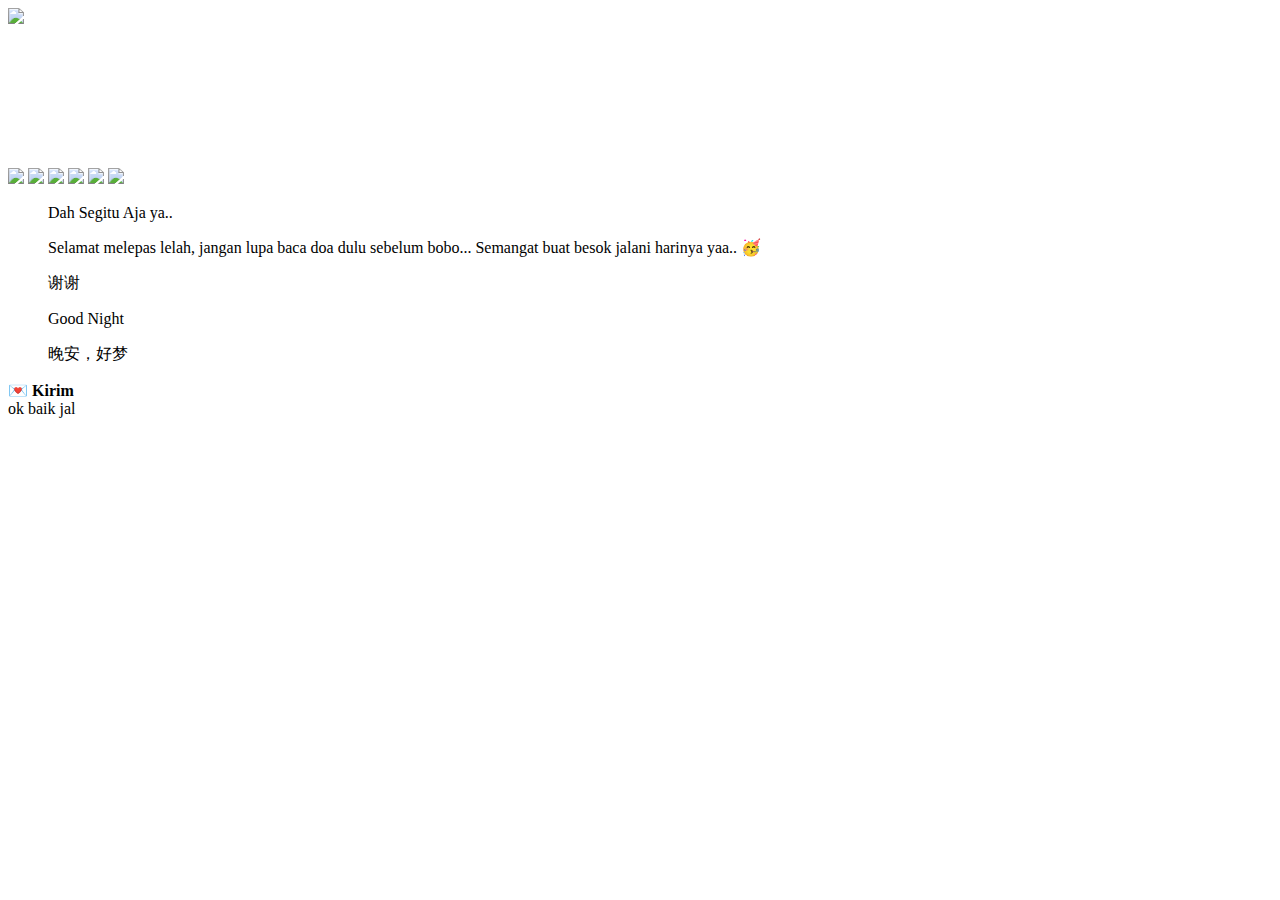
==== index.html @ 0e7ab94f "Update index.html" ====
<html><meta charset='UTF-8'/>
<meta content='width=device-width, initial-scale=1, user-scalable=1, minimum-scale=1, maximum-scale=5' name='viewport'/>
<meta content='IE=edge' http-equiv='X-UA-Compatible'/>
  
<link rel="preconnect" href="https://fonts.googleapis.com">
<link rel="preconnect" href="https://fonts.gstatic.com" crossorigin>
<link href="https://fonts.googleapis.com/css2?family=Work+Sans:wght@400;700&display=swap" rel="stylesheet">
<link href="https://fonts.googleapis.com/css2?family=Ubuntu:wght@400;700&display=swap" rel="stylesheet">
<link href="https://fonts.googleapis.com/css2?family=Dancing+Script&display=swap" rel="stylesheet">
  
<script src="https://cdn.jsdelivr.net/npm/sweetalert2@11.0.19/dist/sweetalert2.all.min.js"></script>
<script src="https://kit.fontawesome.com/4f3ce16e3e.js" crossorigin="anonymous"></script>
<link href="https://feeldreams.github.io/night/style.css" rel="stylesheet" type="text/css" />

<head>
<title>alooo 雪莉</title>
</head>
<body>
	
   <div id="bodyblur">
     <!-- Wallpaper -->
     <img src="https://feeldreams.github.io/nightin.jpeg" id="wallpaper"/>
     <div id="beneranblur"></div>
   </div>
   
   <div id='Content'>
     <div class="kumpulanstiker">
         <!-- Stiker untuk Konten -->
         <img src="https://feeldreams.github.io/pusn.gif" id="stiker1"/>
         <img src="https://feeldreams.github.io/bunga.gif" id="stiker2"/>
         <img src="https://feeldreams.github.io/mndkat.gif" id="stiker3"/>
         <img src="https://feeldreams.github.io/smprt.gif" id="stiker4"/>
         <img src="https://feeldreams.github.io/ngumpet.gif" id="stiker5"/>

         <!-- Stiker untuk Akhiran -->
         <img src="https://feeldreams.github.io/bunga.gif" id="stiker"/>
     </div>
     <p id="halo">Good Night!</p>

     <script class="sembunyi">
       async function pesanAwal() {
          await swalst.fire({
            title: 'Aloo sherlyyy 雪莉 ',
            imageUrl: '' + stiker1.src,
         });   	
         await swalst.fire({
            title: 'Aku Cuma Mau Bilang',
            imageUrl: '' + stiker2.src,
         });
         await swalst.fire({
            title: 'Good Night ya! ',
            imageUrl: '' + stiker3.src,
         });
         await swalst.fire({
            title: 'Gabole Tidur Malem² 😡',
            imageUrl: '' + stiker4.src,
         });
         await swalst.fire({
            title: 'biar ga capee 🥺',
            imageUrl: '' + stiker5.src,
         });
         mulaikonten();
       }

       // Memulai pesan awal saat halaman dimuat
       window.onload = pesanAwal;
     </script>
     
     <div><blockquote id='bq'>
       <!-- Konten Pembukaan -->
       <p id="kalimat">Dah Segitu Aja ya..      </p>
       <p id="kalimat2">Selamat melepas lelah, jangan lupa baca doa dulu sebelum bobo... Semangat buat besok jalani harinya yaa.. 🥳</p>
       <p id="kalimatbawah">谢谢</p> 
       <p id="kalimatbawah2" class="sembunyi">Good Night</p> 
       <p id="kalimatbawah3" class="sembunyi">晚安，好梦</p> 
     </blockquote></div>

     <!-- Tombol Multifungsi -->
     <div id="Tombol">
       <a onClick="multifungsi()">
         <b id="tmbl">💌 Kirim</b>
       </a>
     </div>
     
     <!-- Pesan yang dikirim ke WhatsApp -->
     <span id="pesanWA" class="sembunyi">ok baik jal</span>
   </div>

<!-- Jangan Edit Bagian Ini -->
<script>
  ftom=0;aksift=0;ftganti=0;flag=1;flagg=1;fungsi=0;fungsiAwal=0;fungsitimer=0;vketikhalo=halo.innerHTML;
  halo.innerHTML = "";var ahalo=0,vketikhalo;pesanwhatsapp = pesanWA.innerHTML;
  Content.style = "opacity:1;margin-top:16vh;";
  
  async function menuju(){window.location = "https://api.whatsapp.com/send?phone=&text=6281230147253" + pesanwhatsapp;}

  const body = document.querySelector("body");
  const swalst = Swal.mixin({
    timer: 2300, allowOutsideClick: false, showConfirmButton: false, timerProgressBar: true, imageHeight: 90,
  });
  const swals = Swal.mixin({
    allowOutsideClick: false, cancelButtonColor: '#FF0040', imageWidth: 100, imageHeight: 100,
  });

  function createHeart() {
    const heart = document.createElement("div"); 
    heart.className = "fas fa-heart"; 
    heart.style.left = (Math.random() * 90)+"vw"; 
    heart.style.animationDuration = (Math.random()*3)+2+"s"; 
    body.appendChild(heart);
  } 
  setInterval(function() {
    var heartArr = document.querySelectorAll(".fa-heart"); 
    if (heartArr.length > 100) {
      heartArr[0].remove();
    }
  },100);
</script>
<script src="https://feeldreams.github.io/night/script.js"></script>
<!-- Sampai Sini -->
</body>
</html>
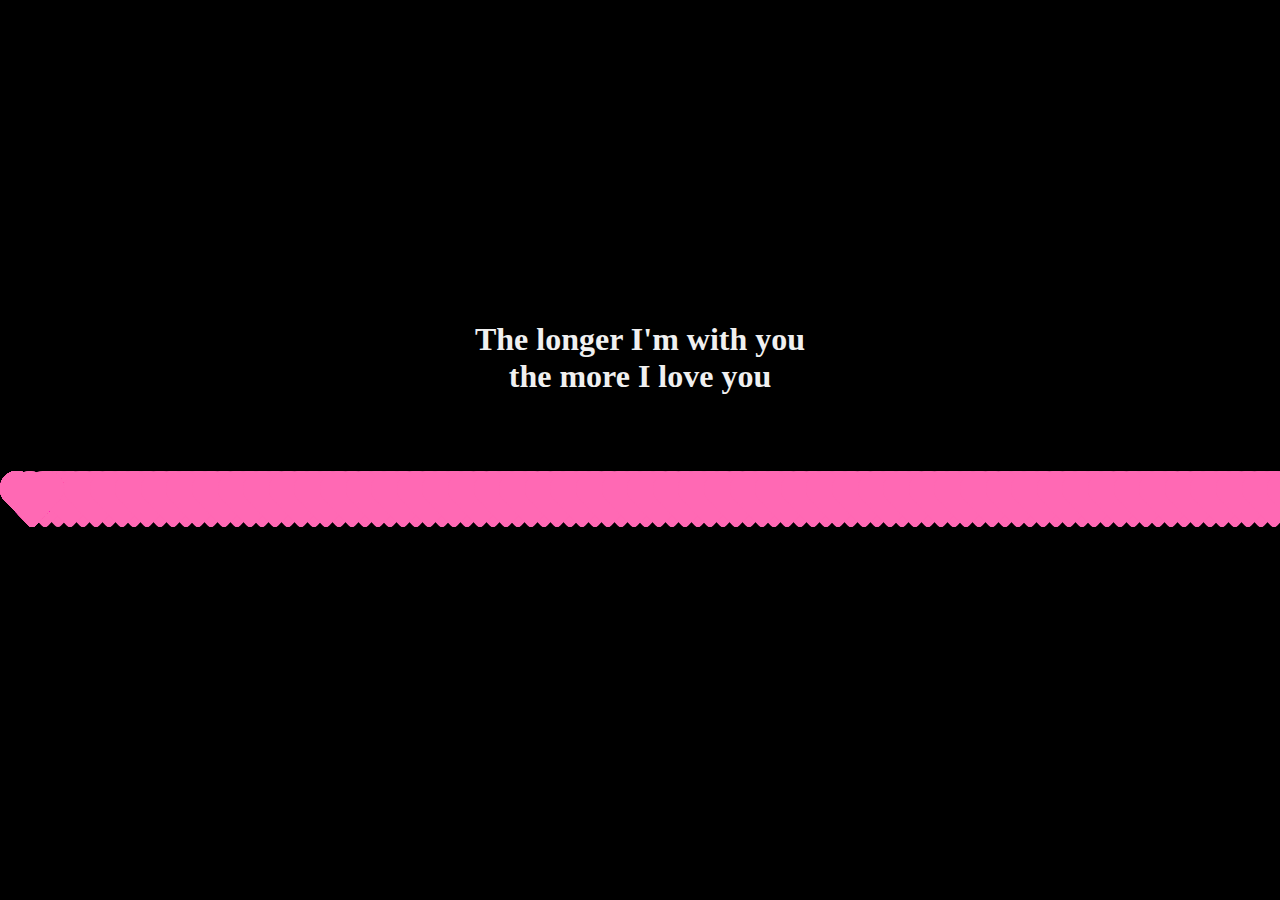
==== commit 3ba2d071: "Update index.html" ====
--- a/index.html
+++ b/index.html
@@ -1,122 +1,1334 @@
-<html><meta charset='UTF-8'/>
-<meta content='width=device-width, initial-scale=1, user-scalable=1, minimum-scale=1, maximum-scale=5' name='viewport'/>
-<meta content='IE=edge' http-equiv='X-UA-Compatible'/>
-  
-<link rel="preconnect" href="https://fonts.googleapis.com">
-<link rel="preconnect" href="https://fonts.gstatic.com" crossorigin>
-<link href="https://fonts.googleapis.com/css2?family=Work+Sans:wght@400;700&display=swap" rel="stylesheet">
-<link href="https://fonts.googleapis.com/css2?family=Ubuntu:wght@400;700&display=swap" rel="stylesheet">
-<link href="https://fonts.googleapis.com/css2?family=Dancing+Script&display=swap" rel="stylesheet">
-  
-<script src="https://cdn.jsdelivr.net/npm/sweetalert2@11.0.19/dist/sweetalert2.all.min.js"></script>
-<script src="https://kit.fontawesome.com/4f3ce16e3e.js" crossorigin="anonymous"></script>
-<link href="https://feeldreams.github.io/night/style.css" rel="stylesheet" type="text/css" />
-
-<head>
-<title>alooo 雪莉</title>
-</head>
-<body>
-	
-   <div id="bodyblur">
-     <!-- Wallpaper -->
-     <img src="https://feeldreams.github.io/nightin.jpeg" id="wallpaper"/>
-     <div id="beneranblur"></div>
-   </div>
-   
-   <div id='Content'>
-     <div class="kumpulanstiker">
-         <!-- Stiker untuk Konten -->
-         <img src="https://feeldreams.github.io/pusn.gif" id="stiker1"/>
-         <img src="https://feeldreams.github.io/bunga.gif" id="stiker2"/>
-         <img src="https://feeldreams.github.io/mndkat.gif" id="stiker3"/>
-         <img src="https://feeldreams.github.io/smprt.gif" id="stiker4"/>
-         <img src="https://feeldreams.github.io/ngumpet.gif" id="stiker5"/>
-
-         <!-- Stiker untuk Akhiran -->
-         <img src="https://feeldreams.github.io/bunga.gif" id="stiker"/>
-     </div>
-     <p id="halo">Good Night!</p>
-
-     <script class="sembunyi">
-       async function pesanAwal() {
-          await swalst.fire({
-            title: 'Aloo sherlyyy 雪莉 ',
-            imageUrl: '' + stiker1.src,
-         });   	
-         await swalst.fire({
-            title: 'Aku Cuma Mau Bilang',
-            imageUrl: '' + stiker2.src,
-         });
-         await swalst.fire({
-            title: 'Good Night ya! ',
-            imageUrl: '' + stiker3.src,
-         });
-         await swalst.fire({
-            title: 'Gabole Tidur Malem² 😡',
-            imageUrl: '' + stiker4.src,
-         });
-         await swalst.fire({
-            title: 'biar ga capee 🥺',
-            imageUrl: '' + stiker5.src,
-         });
-         mulaikonten();
-       }
-
-       // Memulai pesan awal saat halaman dimuat
-       window.onload = pesanAwal;
-     </script>
-     
-     <div><blockquote id='bq'>
-       <!-- Konten Pembukaan -->
-       <p id="kalimat">Dah Segitu Aja ya..      </p>
-       <p id="kalimat2">Selamat melepas lelah, jangan lupa baca doa dulu sebelum bobo... Semangat buat besok jalani harinya yaa.. 🥳</p>
-       <p id="kalimatbawah">谢谢</p> 
-       <p id="kalimatbawah2" class="sembunyi">Good Night</p> 
-       <p id="kalimatbawah3" class="sembunyi">晚安，好梦</p> 
-     </blockquote></div>
-
-     <!-- Tombol Multifungsi -->
-     <div id="Tombol">
-       <a onClick="multifungsi()">
-         <b id="tmbl">💌 Kirim</b>
-       </a>
-     </div>
-     
-     <!-- Pesan yang dikirim ke WhatsApp -->
-     <span id="pesanWA" class="sembunyi">ok baik jal</span>
-   </div>
-
-<!-- Jangan Edit Bagian Ini -->
-<script>
-  ftom=0;aksift=0;ftganti=0;flag=1;flagg=1;fungsi=0;fungsiAwal=0;fungsitimer=0;vketikhalo=halo.innerHTML;
-  halo.innerHTML = "";var ahalo=0,vketikhalo;pesanwhatsapp = pesanWA.innerHTML;
-  Content.style = "opacity:1;margin-top:16vh;";
-  
-  async function menuju(){window.location = "https://api.whatsapp.com/send?phone=&text=6281230147253" + pesanwhatsapp;}
-
-  const body = document.querySelector("body");
-  const swalst = Swal.mixin({
-    timer: 2300, allowOutsideClick: false, showConfirmButton: false, timerProgressBar: true, imageHeight: 90,
-  });
-  const swals = Swal.mixin({
-    allowOutsideClick: false, cancelButtonColor: '#FF0040', imageWidth: 100, imageHeight: 100,
-  });
-
-  function createHeart() {
-    const heart = document.createElement("div"); 
-    heart.className = "fas fa-heart"; 
-    heart.style.left = (Math.random() * 90)+"vw"; 
-    heart.style.animationDuration = (Math.random()*3)+2+"s"; 
-    body.appendChild(heart);
-  } 
-  setInterval(function() {
-    var heartArr = document.querySelectorAll(".fa-heart"); 
-    if (heartArr.length > 100) {
-      heartArr[0].remove();
-    }
-  },100);
-</script>
-<script src="https://feeldreams.github.io/night/script.js"></script>
-<!-- Sampai Sini -->
-</body>
-</html>
+<html>
+  <head>
+    <title>Sherly Zulia Nauri</title>
+    <link
+      rel="stylesheet"
+      href="https://cdnjs.cloudflare.com/ajax/libs/font-awesome/5.15.3/css/all.min.css"
+    />
+    <link
+      href="https://fonts.googleapis.com/css2?family=Pacifico&display=swap"
+      rel="stylesheet"
+    />
+    <style>
+      body {
+        font-family: "Times New Roman";
+        background-color: #000;
+        margin: 0;
+        padding: 0;
+        overflow: hidden;
+      }
+
+      .container {
+        text-align: center;
+        padding: 50px;
+        margin-top: 250px;
+      }
+
+      h1 {
+        color: #f0f0f0;
+        font-size: 2em;
+      }
+
+      .heart {
+        color: #ff69b4;
+        font-size: 4em;
+        position: absolute;
+        animation: fly 5s linear infinite;
+      }
+
+      @keyframes fly {
+        0% {
+          transform: translateY(100vh) rotate(0deg);
+          opacity: 1;
+        }
+        100% {
+          transform: translateY(-100vh) rotate(360deg);
+          opacity: 0;
+        }
+      }
+
+      .heart:nth-child(1) {
+        left: 2%;
+        animation-duration: 4s;
+      }
+
+      .heart:nth-child(2) {
+        left: 4%;
+        animation-duration: 6s;
+      }
+
+      .heart:nth-child(3) {
+        left: 6%;
+        animation-duration: 5s;
+      }
+
+      .heart:nth-child(4) {
+        left: 8%;
+        animation-duration: 7s;
+      }
+
+      .heart:nth-child(5) {
+        left: 10%;
+        animation-duration: 3s;
+      }
+
+      .heart:nth-child(6) {
+        left: 12%;
+        animation-duration: 8s;
+      }
+
+      .heart:nth-child(7) {
+        left: 14%;
+        animation-duration: 4.5s;
+      }
+
+      .heart:nth-child(8) {
+        left: 16%;
+        animation-duration: 6.5s;
+      }
+
+      .heart:nth-child(9) {
+        left: 18%;
+        animation-duration: 5.5s;
+      }
+
+      .heart:nth-child(10) {
+        left: 20%;
+        animation-duration: 7.5s;
+      }
+
+      .heart:nth-child(11) {
+        left: 22%;
+        animation-duration: 3.5s;
+      }
+
+      .heart:nth-child(12) {
+        left: 24%;
+        animation-duration: 8.5s;
+      }
+
+      .heart:nth-child(13) {
+        left: 26%;
+        animation-duration: 4.2s;
+      }
+
+      .heart:nth-child(14) {
+        left: 28%;
+        animation-duration: 6.2s;
+      }
+
+      .heart:nth-child(15) {
+        left: 30%;
+        animation-duration: 5.2s;
+      }
+
+      .heart:nth-child(16) {
+        left: 32%;
+        animation-duration: 4.8s;
+      }
+
+      .heart:nth-child(17) {
+        left: 34%;
+        animation-duration: 6.8s;
+      }
+
+      .heart:nth-child(18) {
+        left: 36%;
+        animation-duration: 5.8s;
+      }
+
+      .heart:nth-child(19) {
+        left: 38%;
+        animation-duration: 7.8s;
+      }
+
+      .heart:nth-child(20) {
+        left: 40%;
+        animation-duration: 3.8s;
+      }
+
+      .heart:nth-child(21) {
+        left: 42%;
+        animation-duration: 8.2s;
+      }
+
+      .heart:nth-child(22) {
+        left: 44%;
+        animation-duration: 4.3s;
+      }
+
+      .heart:nth-child(23) {
+        left: 46%;
+        animation-duration: 6.3s;
+      }
+
+      .heart:nth-child(24) {
+        left: 48%;
+        animation-duration: 5.3s;
+      }
+
+      .heart:nth-child(25) {
+        left: 50%;
+        animation-duration: 7.3s;
+      }
+
+      .heart:nth-child(26) {
+        left: 52%;
+        animation-duration: 3.3s;
+      }
+
+      .heart:nth-child(27) {
+        left: 54%;
+        animation-duration: 8.3s;
+      }
+
+      .heart:nth-child(28) {
+        left: 56%;
+        animation-duration: 4.7s;
+      }
+
+      .heart:nth-child(29) {
+        left: 58%;
+        animation-duration: 6.7s;
+      }
+
+      .heart:nth-child(30) {
+        left: 60%;
+        animation-duration: 5.7s;
+      }
+
+      .heart:nth-child(31) {
+        left: 62%;
+        animation-duration: 4.1s;
+      }
+
+      .heart:nth-child(32) {
+        left: 64%;
+        animation-duration: 6.1s;
+      }
+
+      .heart:nth-child(33) {
+        left: 66%;
+        animation-duration: 5.1s;
+      }
+
+      .heart:nth-child(34) {
+        left: 68%;
+        animation-duration: 7.1s;
+      }
+
+      .heart:nth-child(35) {
+        left: 70%;
+        animation-duration: 3.1s;
+      }
+
+      .heart:nth-child(36) {
+        left: 72%;
+        animation-duration: 8.1s;
+      }
+
+      .heart:nth-child(37) {
+        left: 74%;
+        animation-duration: 4.4s;
+      }
+
+      .heart:nth-child(38) {
+        left: 76%;
+        animation-duration: 6.4s;
+      }
+
+      .heart:nth-child(39) {
+        left: 78%;
+        animation-duration: 5.4s;
+      }
+
+      .heart:nth-child(40) {
+        left: 80%;
+        animation-duration: 7.4s;
+      }
+
+      .heart:nth-child(41) {
+        left: 82%;
+        animation-duration: 3.4s;
+      }
+
+      .heart:nth-child(42) {
+        left: 84%;
+        animation-duration: 8.4s;
+      }
+
+      .heart:nth-child(43) {
+        left: 86%;
+        animation-duration: 4.6s;
+      }
+
+      .heart:nth-child(44) {
+        left: 88%;
+        animation-duration: 6.6s;
+      }
+
+      .heart:nth-child(45) {
+        left: 90%;
+        animation-duration: 5.6s;
+      }
+
+      .heart:nth-child(46) {
+        left: 92%;
+        animation-duration: 7.6s;
+      }
+
+      .heart:nth-child(47) {
+        left: 94%;
+        animation-duration: 3.6s;
+      }
+
+      .heart:nth-child(48) {
+        left: 96%;
+        animation-duration: 8.6s;
+      }
+
+      .heart:nth-child(49) {
+        left: 98%;
+        animation-duration: 4.9s;
+      }
+
+      .heart:nth-child(50) {
+        left: 100%;
+        animation-duration: 6.9s;
+      }
+
+      .heart:nth-child(51) {
+        left: 1%;
+        animation-duration: 4.1s;
+      }
+
+      .heart:nth-child(52) {
+        left: 3%;
+        animation-duration: 6.1s;
+      }
+
+      .heart:nth-child(53) {
+        left: 5%;
+        animation-duration: 5.1s;
+      }
+
+      .heart:nth-child(54) {
+        left: 7%;
+        animation-duration: 7.1s;
+      }
+
+      .heart:nth-child(55) {
+        left: 9%;
+        animation-duration: 3.1s;
+      }
+
+      .heart:nth-child(56) {
+        left: 11%;
+        animation-duration: 8.1s;
+      }
+
+      .heart:nth-child(57) {
+        left: 13%;
+        animation-duration: 4.4s;
+      }
+
+      .heart:nth-child(58) {
+        left: 15%;
+        animation-duration: 6.4s;
+      }
+
+      .heart:nth-child(59) {
+        left: 17%;
+        animation-duration: 5.4s;
+      }
+
+      .heart:nth-child(60) {
+        left: 19%;
+        animation-duration: 7.4s;
+      }
+
+      .heart:nth-child(61) {
+        left: 21%;
+        animation-duration: 3.4s;
+      }
+
+      .heart:nth-child(62) {
+        left: 23%;
+        animation-duration: 8.4s;
+      }
+
+      .heart:nth-child(63) {
+        left: 25%;
+        animation-duration: 4.6s;
+      }
+
+      .heart:nth-child(64) {
+        left: 27%;
+        animation-duration: 6.6s;
+      }
+
+      .heart:nth-child(65) {
+        left: 29%;
+        animation-duration: 5.6s;
+      }
+
+      .heart:nth-child(66) {
+        left: 31%;
+        animation-duration: 7.6s;
+      }
+
+      .heart:nth-child(67) {
+        left: 33%;
+        animation-duration: 3.6s;
+      }
+
+      .heart:nth-child(68) {
+        left: 35%;
+        animation-duration: 8.6s;
+      }
+
+      .heart:nth-child(69) {
+        left: 37%;
+        animation-duration: 4.9s;
+      }
+
+      .heart:nth-child(70) {
+        left: 39%;
+        animation-duration: 6.9s;
+      }
+
+      .heart:nth-child(71) {
+        left: 41%;
+        animation-duration: 4.1s;
+      }
+
+      .heart:nth-child(72) {
+        left: 43%;
+        animation-duration: 6.1s;
+      }
+
+      .heart:nth-child(73) {
+        left: 45%;
+        animation-duration: 5.1s;
+      }
+
+      .heart:nth-child(74) {
+        left: 47%;
+        animation-duration: 7.1s;
+      }
+
+      .heart:nth-child(75) {
+        left: 49%;
+        animation-duration: 3.1s;
+      }
+
+      .heart:nth-child(76) {
+        left: 51%;
+        animation-duration: 8.1s;
+      }
+
+      .heart:nth-child(77) {
+        left: 53%;
+        animation-duration: 4.4s;
+      }
+
+      .heart:nth-child(78) {
+        left: 55%;
+        animation-duration: 6.4s;
+      }
+
+      .heart:nth-child(79) {
+        left: 57%;
+        animation-duration: 5.4s;
+      }
+
+      .heart:nth-child(80) {
+        left: 59%;
+        animation-duration: 7.4s;
+      }
+
+      .heart:nth-child(81) {
+        left: 61%;
+        animation-duration: 3.4s;
+      }
+
+      .heart:nth-child(82) {
+        left: 63%;
+        animation-duration: 8.4s;
+      }
+
+      .heart:nth-child(83) {
+        left: 65%;
+        animation-duration: 4.6s;
+      }
+
+      .heart:nth-child(84) {
+        left: 67%;
+        animation-duration: 6.6s;
+      }
+
+      .heart:nth-child(85) {
+        left: 69%;
+        animation-duration: 5.6s;
+      }
+
+      .heart:nth-child(86) {
+        left: 71%;
+        animation-duration: 7.6s;
+      }
+
+      .heart:nth-child(87) {
+        left: 73%;
+        animation-duration: 3.6s;
+      }
+
+      .heart:nth-child(88) {
+        left: 75%;
+        animation-duration: 8.6s;
+      }
+
+      .heart:nth-child(89) {
+        left: 77%;
+        animation-duration: 4.9s;
+      }
+
+      .heart:nth-child(90) {
+        left: 79%;
+        animation-duration: 6.9s;
+      }
+
+      .heart:nth-child(91) {
+        left: 81%;
+        animation-duration: 4.1s;
+      }
+
+      .heart:nth-child(92) {
+        left: 83%;
+        animation-duration: 6.1s;
+      }
+
+      .heart:nth-child(93) {
+        left: 85%;
+        animation-duration: 5.1s;
+      }
+
+      .heart:nth-child(94) {
+        left: 87%;
+        animation-duration: 7.1s;
+      }
+
+      .heart:nth-child(95) {
+        left: 89%;
+        animation-duration: 3.1s;
+      }
+
+      .heart:nth-child(96) {
+        left: 91%;
+        animation-duration: 8.1s;
+      }
+
+      .heart:nth-child(97) {
+        left: 93%;
+        animation-duration: 4.4s;
+      }
+
+      .heart:nth-child(98) {
+        left: 95%;
+        animation-duration: 6.4s;
+      }
+
+      .heart:nth-child(99) {
+        left: 97%;
+        animation-duration: 5.4s;
+      }
+
+      .heart:nth-child(100) {
+        left: 99%;
+        animation-duration: 7.4s;
+      }
+      .heart:nth-child(101) {
+        left: 2%;
+        animation-duration: 3.2s;
+      }
+
+      .heart:nth-child(102) {
+        left: 4%;
+        animation-duration: 4.5s;
+      }
+
+      .heart:nth-child(103) {
+        left: 6%;
+        animation-duration: 6.7s;
+      }
+
+      .heart:nth-child(104) {
+        left: 8%;
+        animation-duration: 5.5s;
+      }
+
+      .heart:nth-child(105) {
+        left: 10%;
+        animation-duration: 7.7s;
+      }
+
+      .heart:nth-child(106) {
+        left: 12%;
+        animation-duration: 3.7s;
+      }
+
+      .heart:nth-child(107) {
+        left: 14%;
+        animation-duration: 8.2s;
+      }
+
+      .heart:nth-child(108) {
+        left: 16%;
+        animation-duration: 4.3s;
+      }
+
+      .heart:nth-child(109) {
+        left: 18%;
+        animation-duration: 6.3s;
+      }
+
+      .heart:nth-child(110) {
+        left: 20%;
+        animation-duration: 5.3s;
+      }
+
+      .heart:nth-child(111) {
+        left: 22%;
+        animation-duration: 7.3s;
+      }
+
+      .heart:nth-child(112) {
+        left: 24%;
+        animation-duration: 3.3s;
+      }
+
+      .heart:nth-child(113) {
+        left: 26%;
+        animation-duration: 8.3s;
+      }
+
+      .heart:nth-child(114) {
+        left: 28%;
+        animation-duration: 4.8s;
+      }
+
+      .heart:nth-child(115) {
+        left: 30%;
+        animation-duration: 6.8s;
+      }
+
+      .heart:nth-child(116) {
+        left: 32%;
+        animation-duration: 5.8s;
+      }
+
+      .heart:nth-child(117) {
+        left: 34%;
+        animation-duration: 7.8s;
+      }
+
+      .heart:nth-child(118) {
+        left: 36%;
+        animation-duration: 3.8s;
+      }
+
+      .heart:nth-child(119) {
+        left: 38%;
+        animation-duration: 8.7s;
+      }
+
+      .heart:nth-child(120) {
+        left: 40%;
+        animation-duration: 4.1s;
+      }
+
+      .heart:nth-child(121) {
+        left: 42%;
+        animation-duration: 6.1s;
+      }
+
+      .heart:nth-child(122) {
+        left: 44%;
+        animation-duration: 5.1s;
+      }
+
+      .heart:nth-child(123) {
+        left: 46%;
+        animation-duration: 7.1s;
+      }
+
+      .heart:nth-child(124) {
+        left: 48%;
+        animation-duration: 3.1s;
+      }
+
+      .heart:nth-child(125) {
+        left: 50%;
+        animation-duration: 8.1s;
+      }
+
+      .heart:nth-child(126) {
+        left: 52%;
+        animation-duration: 4.4s;
+      }
+
+      .heart:nth-child(127) {
+        left: 54%;
+        animation-duration: 6.4s;
+      }
+
+      .heart:nth-child(128) {
+        left: 56%;
+        animation-duration: 5.4s;
+      }
+
+      .heart:nth-child(129) {
+        left: 58%;
+        animation-duration: 7.4s;
+      }
+
+      .heart:nth-child(130) {
+        left: 60%;
+        animation-duration: 3.4s;
+      }
+
+      .heart:nth-child(131) {
+        left: 62%;
+        animation-duration: 8.4s;
+      }
+
+      .heart:nth-child(132) {
+        left: 64%;
+        animation-duration: 4.6s;
+      }
+
+      .heart:nth-child(133) {
+        left: 66%;
+        animation-duration: 6.6s;
+      }
+
+      .heart:nth-child(134) {
+        left: 68%;
+        animation-duration: 5.6s;
+      }
+
+      .heart:nth-child(135) {
+        left: 70%;
+        animation-duration: 7.6s;
+      }
+
+      .heart:nth-child(136) {
+        left: 72%;
+        animation-duration: 3.6s;
+      }
+
+      .heart:nth-child(137) {
+        left: 74%;
+        animation-duration: 8.6s;
+      }
+
+      .heart:nth-child(138) {
+        left: 76%;
+        animation-duration: 4.9s;
+      }
+
+      .heart:nth-child(139) {
+        left: 78%;
+        animation-duration: 6.9s;
+      }
+
+      .heart:nth-child(140) {
+        left: 80%;
+        animation-duration: 5.9s;
+      }
+
+      .heart:nth-child(141) {
+        left: 82%;
+        animation-duration: 4.2s;
+      }
+
+      .heart:nth-child(142) {
+        left: 84%;
+        animation-duration: 6.2s;
+      }
+
+      .heart:nth-child(143) {
+        left: 86%;
+        animation-duration: 5.2s;
+      }
+
+      .heart:nth-child(144) {
+        left: 88%;
+        animation-duration: 7.2s;
+      }
+
+      .heart:nth-child(145) {
+        left: 90%;
+        animation-duration: 3.2s;
+      }
+
+      .heart:nth-child(146) {
+        left: 92%;
+        animation-duration: 8.2s;
+      }
+
+      .heart:nth-child(147) {
+        left: 94%;
+        animation-duration: 4.5s;
+      }
+
+      .heart:nth-child(148) {
+        left: 96%;
+        animation-duration: 6.5s;
+      }
+
+      .heart:nth-child(149) {
+        left: 98%;
+        animation-duration: 5.5s;
+      }
+
+      .heart:nth-child(150) {
+        left: 100%;
+        animation-duration: 7.5s;
+      }
+
+      .heart:nth-child(151) {
+        left: 1%;
+        animation-duration: 3.1s;
+      }
+
+      .heart:nth-child(152) {
+        left: 3%;
+        animation-duration: 8.1s;
+      }
+
+      .heart:nth-child(153) {
+        left: 5%;
+        animation-duration: 4.4s;
+      }
+
+      .heart:nth-child(154) {
+        left: 7%;
+        animation-duration: 6.4s;
+      }
+
+      .heart:nth-child(155) {
+        left: 9%;
+        animation-duration: 5.4s;
+      }
+
+      .heart:nth-child(156) {
+        left: 11%;
+        animation-duration: 7.4s;
+      }
+
+      .heart:nth-child(157) {
+        left: 13%;
+        animation-duration: 3.4s;
+      }
+
+      .heart:nth-child(158) {
+        left: 15%;
+        animation-duration: 8.4s;
+      }
+
+      .heart:nth-child(159) {
+        left: 17%;
+        animation-duration: 4.6s;
+      }
+
+      .heart:nth-child(160) {
+        left: 19%;
+        animation-duration: 6.6s;
+      }
+
+      .heart:nth-child(161) {
+        left: 21%;
+        animation-duration: 5.6s;
+      }
+
+      .heart:nth-child(162) {
+        left: 23%;
+        animation-duration: 7.6s;
+      }
+
+      .heart:nth-child(163) {
+        left: 25%;
+        animation-duration: 3.6s;
+      }
+
+      .heart:nth-child(164) {
+        left: 27%;
+        animation-duration: 8.6s;
+      }
+
+      .heart:nth-child(165) {
+        left: 29%;
+        animation-duration: 4.9s;
+      }
+
+      .heart:nth-child(166) {
+        left: 31%;
+        animation-duration: 6.9s;
+      }
+
+      .heart:nth-child(167) {
+        left: 33%;
+        animation-duration: 5.9s;
+      }
+
+      .heart:nth-child(168) {
+        left: 35%;
+        animation-duration: 7.9s;
+      }
+
+      .heart:nth-child(169) {
+        left: 37%;
+        animation-duration: 4.2s;
+      }
+
+      .heart:nth-child(170) {
+        left: 39%;
+        animation-duration: 6.2s;
+      }
+
+      .heart:nth-child(171) {
+        left: 41%;
+        animation-duration: 5.2s;
+      }
+
+      .heart:nth-child(172) {
+        left: 43%;
+        animation-duration: 7.2s;
+      }
+
+      .heart:nth-child(173) {
+        left: 45%;
+        animation-duration: 3.2s;
+      }
+
+      .heart:nth-child(174) {
+        left: 47%;
+        animation-duration: 8.2s;
+      }
+
+      .heart:nth-child(175) {
+        left: 49%;
+        animation-duration: 4.5s;
+      }
+
+      .heart:nth-child(176) {
+        left: 51%;
+        animation-duration: 6.5s;
+      }
+
+      .heart:nth-child(177) {
+        left: 53%;
+        animation-duration: 5.5s;
+      }
+
+      .heart:nth-child(178) {
+        left: 55%;
+        animation-duration: 7.5s;
+      }
+
+      .heart:nth-child(179) {
+        left: 57%;
+        animation-duration: 3.5s;
+      }
+
+      .heart:nth-child(180) {
+        left: 59%;
+        animation-duration: 8.5s;
+      }
+
+      .heart:nth-child(181) {
+        left: 61%;
+        animation-duration: 4.8s;
+      }
+
+      .heart:nth-child(182) {
+        left: 63%;
+        animation-duration: 6.8s;
+      }
+
+      .heart:nth-child(183) {
+        left: 65%;
+        animation-duration: 5.8s;
+      }
+
+      .heart:nth-child(184) {
+        left: 67%;
+        animation-duration: 7.8s;
+      }
+
+      .heart:nth-child(185) {
+        left: 69%;
+        animation-duration: 3.8s;
+      }
+
+      .heart:nth-child(186) {
+        left: 71%;
+        animation-duration: 8.8s;
+      }
+
+      .heart:nth-child(187) {
+        left: 73%;
+        animation-duration: 4.9s;
+      }
+
+      .heart:nth-child(188) {
+        left: 75%;
+        animation-duration: 6.9s;
+      }
+
+      .heart:nth-child(189) {
+        left: 77%;
+        animation-duration: 5.9s;
+      }
+
+      .heart:nth-child(190) {
+        left: 79%;
+        animation-duration: 7.9s;
+      }
+
+      .heart:nth-child(191) {
+        left: 81%;
+        animation-duration: 4.1s;
+      }
+
+      .heart:nth-child(192) {
+        left: 83%;
+        animation-duration: 6.1s;
+      }
+
+      .heart:nth-child(193) {
+        left: 85%;
+        animation-duration: 5.1s;
+      }
+
+      .heart:nth-child(194) {
+        left: 87%;
+        animation-duration: 7.1s;
+      }
+
+      .heart:nth-child(195) {
+        left: 89%;
+        animation-duration: 3.1s;
+      }
+
+      .heart:nth-child(196) {
+        left: 91%;
+        animation-duration: 8.1s;
+      }
+
+      .heart:nth-child(197) {
+        left: 93%;
+        animation-duration: 4.4s;
+      }
+
+      .heart:nth-child(198) {
+        left: 95%;
+        animation-duration: 6.4s;
+      }
+
+      .heart:nth-child(199) {
+        left: 97%;
+        animation-duration: 5.4s;
+      }
+
+      .heart:nth-child(200) {
+        left: 99%;
+        animation-duration: 7.4s;
+      }
+    </style>
+  </head>
+  <body>
+    <div class="container">
+      <h1>The longer I'm with you <br> the more I love you</h1>
+    </div>
+    <i class="fas fa-heart heart"></i>
+    <i class="fas fa-heart heart"></i>
+    <i class="fas fa-heart heart"></i>
+    <i class="fas fa-heart heart"></i>
+    <i class="fas fa-heart heart"></i>
+    <i class="fas fa-heart heart"></i>
+    <i class="fas fa-heart heart"></i>
+    <i class="fas fa-heart heart"></i>
+    <i class="fas fa-heart heart"></i>
+    <i class="fas fa-heart heart"></i>
+    <i class="fas fa-heart heart"></i>
+    <i class="fas fa-heart heart"></i>
+    <i class="fas fa-heart heart"></i>
+    <i class="fas fa-heart heart"></i>
+    <i class="fas fa-heart heart"></i>
+    <i class="fas fa-heart heart"></i>
+    <i class="fas fa-heart heart"></i>
+    <i class="fas fa-heart heart"></i>
+    <i class="fas fa-heart heart"></i>
+    <i class="fas fa-heart heart"></i>
+    <i class="fas fa-heart heart"></i>
+    <i class="fas fa-heart heart"></i>
+    <i class="fas fa-heart heart"></i>
+    <i class="fas fa-heart heart"></i>
+    <i class="fas fa-heart heart"></i>
+    <i class="fas fa-heart heart"></i>
+    <i class="fas fa-heart heart"></i>
+    <i class="fas fa-heart heart"></i>
+    <i class="fas fa-heart heart"></i>
+    <i class="fas fa-heart heart"></i>
+    <i class="fas fa-heart heart"></i>
+    <i class="fas fa-heart heart"></i>
+    <i class="fas fa-heart heart"></i>
+    <i class="fas fa-heart heart"></i>
+    <i class="fas fa-heart heart"></i>
+    <i class="fas fa-heart heart"></i>
+    <i class="fas fa-heart heart"></i>
+    <i class="fas fa-heart heart"></i>
+    <i class="fas fa-heart heart"></i>
+    <i class="fas fa-heart heart"></i>
+    <i class="fas fa-heart heart"></i>
+    <i class="fas fa-heart heart"></i>
+    <i class="fas fa-heart heart"></i>
+    <i class="fas fa-heart heart"></i>
+    <i class="fas fa-heart heart"></i>
+    <i class="fas fa-heart heart"></i>
+    <i class="fas fa-heart heart"></i>
+    <i class="fas fa-heart heart"></i>
+    <i class="fas fa-heart heart"></i>
+    <i class="fas fa-heart heart"></i>
+    <i class="fas fa-heart heart"></i>
+    <i class="fas fa-heart heart"></i>
+    <i class="fas fa-heart heart"></i>
+    <i class="fas fa-heart heart"></i>
+    <i class="fas fa-heart heart"></i>
+    <i class="fas fa-heart heart"></i>
+    <i class="fas fa-heart heart"></i>
+    <i class="fas fa-heart heart"></i>
+    <i class="fas fa-heart heart"></i>
+    <i class="fas fa-heart heart"></i>
+    <i class="fas fa-heart heart"></i>
+    <i class="fas fa-heart heart"></i>
+    <i class="fas fa-heart heart"></i>
+    <i class="fas fa-heart heart"></i>
+    <i class="fas fa-heart heart"></i>
+    <i class="fas fa-heart heart"></i>
+    <i class="fas fa-heart heart"></i>
+    <i class="fas fa-heart heart"></i>
+    <i class="fas fa-heart heart"></i>
+    <i class="fas fa-heart heart"></i>
+    <i class="fas fa-heart heart"></i>
+    <i class="fas fa-heart heart"></i>
+    <i class="fas fa-heart heart"></i>
+    <i class="fas fa-heart heart"></i>
+    <i class="fas fa-heart heart"></i>
+    <i class="fas fa-heart heart"></i>
+    <i class="fas fa-heart heart"></i>
+    <i class="fas fa-heart heart"></i>
+    <i class="fas fa-heart heart"></i>
+    <i class="fas fa-heart heart"></i>
+    <i class="fas fa-heart heart"></i>
+    <i class="fas fa-heart heart"></i>
+    <i class="fas fa-heart heart"></i>
+    <i class="fas fa-heart heart"></i>
+    <i class="fas fa-heart heart"></i>
+    <i class="fas fa-heart heart"></i>
+    <i class="fas fa-heart heart"></i>
+    <i class="fas fa-heart heart"></i>
+    <i class="fas fa-heart heart"></i>
+    <i class="fas fa-heart heart"></i>
+    <i class="fas fa-heart heart"></i>
+    <i class="fas fa-heart heart"></i>
+    <i class="fas fa-heart heart"></i>
+    <i class="fas fa-heart heart"></i>
+    <i class="fas fa-heart heart"></i>
+    <i class="fas fa-heart heart"></i>
+    <i class="fas fa-heart heart"></i>
+    <i class="fas fa-heart heart"></i>
+    <i class="fas fa-heart heart"></i>
+    <i class="fas fa-heart heart"></i>
+    <i class="fas fa-heart heart"></i>
+    <i class="fas fa-heart heart"></i>
+    <i class="fas fa-heart heart"></i>
+    <i class="fas fa-heart heart"></i>
+    <i class="fas fa-heart heart"></i>
+    <i class="fas fa-heart heart"></i>
+    <i class="fas fa-heart heart"></i>
+    <i class="fas fa-heart heart"></i>
+    <i class="fas fa-heart heart"></i>
+    <i class="fas fa-heart heart"></i>
+    <i class="fas fa-heart heart"></i>
+    <i class="fas fa-heart heart"></i>
+    <i class="fas fa-heart heart"></i>
+    <i class="fas fa-heart heart"></i>
+    <i class="fas fa-heart heart"></i>
+    <i class="fas fa-heart heart"></i>
+    <i class="fas fa-heart heart"></i>
+    <i class="fas fa-heart heart"></i>
+    <i class="fas fa-heart heart"></i>
+    <i class="fas fa-heart heart"></i>
+    <i class="fas fa-heart heart"></i>
+    <i class="fas fa-heart heart"></i>
+    <i class="fas fa-heart heart"></i>
+    <i class="fas fa-heart heart"></i>
+    <i class="fas fa-heart heart"></i>
+    <i class="fas fa-heart heart"></i>
+    <i class="fas fa-heart heart"></i>
+    <i class="fas fa-heart heart"></i>
+    <i class="fas fa-heart heart"></i>
+    <i class="fas fa-heart heart"></i>
+    <i class="fas fa-heart heart"></i>
+    <i class="fas fa-heart heart"></i>
+    <i class="fas fa-heart heart"></i>
+    <i class="fas fa-heart heart"></i>
+    <i class="fas fa-heart heart"></i>
+    <i class="fas fa-heart heart"></i>
+    <i class="fas fa-heart heart"></i>
+    <i class="fas fa-heart heart"></i>
+    <i class="fas fa-heart heart"></i>
+    <i class="fas fa-heart heart"></i>
+    <i class="fas fa-heart heart"></i>
+    <i class="fas fa-heart heart"></i>
+    <i class="fas fa-heart heart"></i>
+    <i class="fas fa-heart heart"></i>
+    <i class="fas fa-heart heart"></i>
+    <i class="fas fa-heart heart"></i>
+    <i class="fas fa-heart heart"></i>
+    <i class="fas fa-heart heart"></i>
+    <i class="fas fa-heart heart"></i>
+    <i class="fas fa-heart heart"></i>
+    <i class="fas fa-heart heart"></i>
+    <i class="fas fa-heart heart"></i>
+    <i class="fas fa-heart heart"></i>
+    <i class="fas fa-heart heart"></i>
+    <i class="fas fa-heart heart"></i>
+    <i class="fas fa-heart heart"></i>
+    <i class="fas fa-heart heart"></i>
+    <i class="fas fa-heart heart"></i>
+    <i class="fas fa-heart heart"></i>
+    <i class="fas fa-heart heart"></i>
+    <i class="fas fa-heart heart"></i>
+    <i class="fas fa-heart heart"></i>
+    <i class="fas fa-heart heart"></i>
+    <i class="fas fa-heart heart"></i>
+    <i class="fas fa-heart heart"></i>
+    <i class="fas fa-heart heart"></i>
+    <i class="fas fa-heart heart"></i>
+    <i class="fas fa-heart heart"></i>
+    <i class="fas fa-heart heart"></i>
+    <i class="fas fa-heart heart"></i>
+    <i class="fas fa-heart heart"></i>
+    <i class="fas fa-heart heart"></i>
+    <i class="fas fa-heart heart"></i>
+    <i class="fas fa-heart heart"></i>
+    <i class="fas fa-heart heart"></i>
+    <i class="fas fa-heart heart"></i>
+    <i class="fas fa-heart heart"></i>
+    <i class="fas fa-heart heart"></i>
+    <i class="fas fa-heart heart"></i>
+    <i class="fas fa-heart heart"></i>
+    <i class="fas fa-heart heart"></i>
+    <i class="fas fa-heart heart"></i>
+    <i class="fas fa-heart heart"></i>
+    <i class="fas fa-heart heart"></i>
+    <i class="fas fa-heart heart"></i>
+    <i class="fas fa-heart heart"></i>
+    <i class="fas fa-heart heart"></i>
+    <i class="fas fa-heart heart"></i>
+    <i class="fas fa-heart heart"></i>
+    <i class="fas fa-heart heart"></i>
+    <i class="fas fa-heart heart"></i>
+    <i class="fas fa-heart heart"></i>
+    <i class="fas fa-heart heart"></i>
+    <i class="fas fa-heart heart"></i>
+    <i class="fas fa-heart heart"></i>
+    <i class="fas fa-heart heart"></i>
+    <i class="fas fa-heart heart"></i>
+    <i class="fas fa-heart heart"></i>
+    <i class="fas fa-heart heart"></i>
+    <i class="fas fa-heart heart"></i>
+    <i class="fas fa-heart heart"></i>
+    <i class="fas fa-heart heart"></i>
+    <i class="fas fa-heart heart"></i>
+    <i class="fas fa-heart heart"></i>
+    <i class="fas fa-heart heart"></i>
+    <i class="fas fa-heart heart"></i>
+    <i class="fas fa-heart heart"></i>
+    <i class="fas fa-heart heart"></i>
+    <i class="fas fa-heart heart"></i>
+    <i class="fas fa-heart heart"></i>
+    <i class="fas fa-heart heart"></i>
+    <i class="fas fa-heart heart"></i>
+    <i class="fas fa-heart heart"></i>
+    <i class="fas fa-heart heart"></i>
+    <i class="fas fa-heart heart"></i>
+    <i class="fas fa-heart heart"></i>
+    <i class="fas fa-heart heart"></i>
+    <i class="fas fa-heart heart"></i>
+    <i class="fas fa-heart heart"></i>
+    <i class="fas fa-heart heart"></i>
+    <i class="fas fa-heart heart"></i>
+    <i class="fas fa-heart heart"></i>
+    <i class="fas fa-heart heart"></i>
+    <i class="fas fa-heart heart"></i>
+    <i class="fas fa-heart heart"></i>
+    <i class="fas fa-heart heart"></i>
+    <i class="fas fa-heart heart"></i>
+    <i class="fas fa-heart heart"></i>
+    <i class="fas fa-heart heart"></i>
+    <i class="fas fa-heart heart"></i>
+    <i class="fas fa-heart heart"></i>
+    <i class="fas fa-heart heart"></i>
+    <i class="fas fa-heart heart"></i>
+    <i class="fas fa-heart heart"></i>
+    <i class="fas fa-heart heart"></i>
+    <i class="fas fa-heart heart"></i>
+    <i class="fas fa-heart heart"></i>
+    <i class="fas fa-heart heart"></i>
+    <i class="fas fa-heart heart"></i>
+    <i class="fas fa-heart heart"></i>
+    <i class="fas fa-heart heart"></i>
+    <i class="fas fa-heart heart"></i>
+    <i class="fas fa-heart heart"></i>
+    <i class="fas fa-heart heart"></i>
+    <i class="fas fa-heart heart"></i>
+    <i class="fas fa-heart heart"></i>
+    <i class="fas fa-heart heart"></i>
+    <i class="fas fa-heart heart"></i>
+    <i class="fas fa-heart heart"></i>
+    <i class="fas fa-heart heart"></i>
+    <i class="fas fa-heart heart"></i>
+    <i class="fas fa-heart heart"></i>
+    <i class="fas fa-heart heart"></i>
+    <i class="fas fa-heart heart"></i>
+    <i class="fas fa-heart heart"></i>
+    <i class="fas fa-heart heart"></i>
+    <i class="fas fa-heart heart"></i>
+    <i class="fas fa-heart heart"></i>
+    <i class="fas fa-heart heart"></i>
+    <i class="fas fa-heart heart"></i>
+    <i class="fas fa-heart heart"></i>
+    <i class="fas fa-heart heart"></i>
+    <i class="fas fa-heart heart"></i>
+    <i class="fas fa-heart heart"></i>
+    <i class="fas fa-heart heart"></i>
+    <i class="fas fa-heart heart"></i>
+    <i class="fas fa-heart heart"></i>
+    <i class="fas fa-heart heart"></i>
+    <i class="fas fa-heart heart"></i>
+    <i class="fas fa-heart heart"></i>
+    <i class="fas fa-heart heart"></i>
+    <i class="fas fa-heart heart"></i>
+    <i class="fas fa-heart heart"></i>
+    <i class="fas fa-heart heart"></i>
+    <i class="fas fa-heart heart"></i>
+    <i class="fas fa-heart heart"></i>
+    <i class="fas fa-heart heart"></i>
+    <i class="fas fa-heart heart"></i>
+    <i class="fas fa-heart heart"></i>
+  </body>
+</html>
